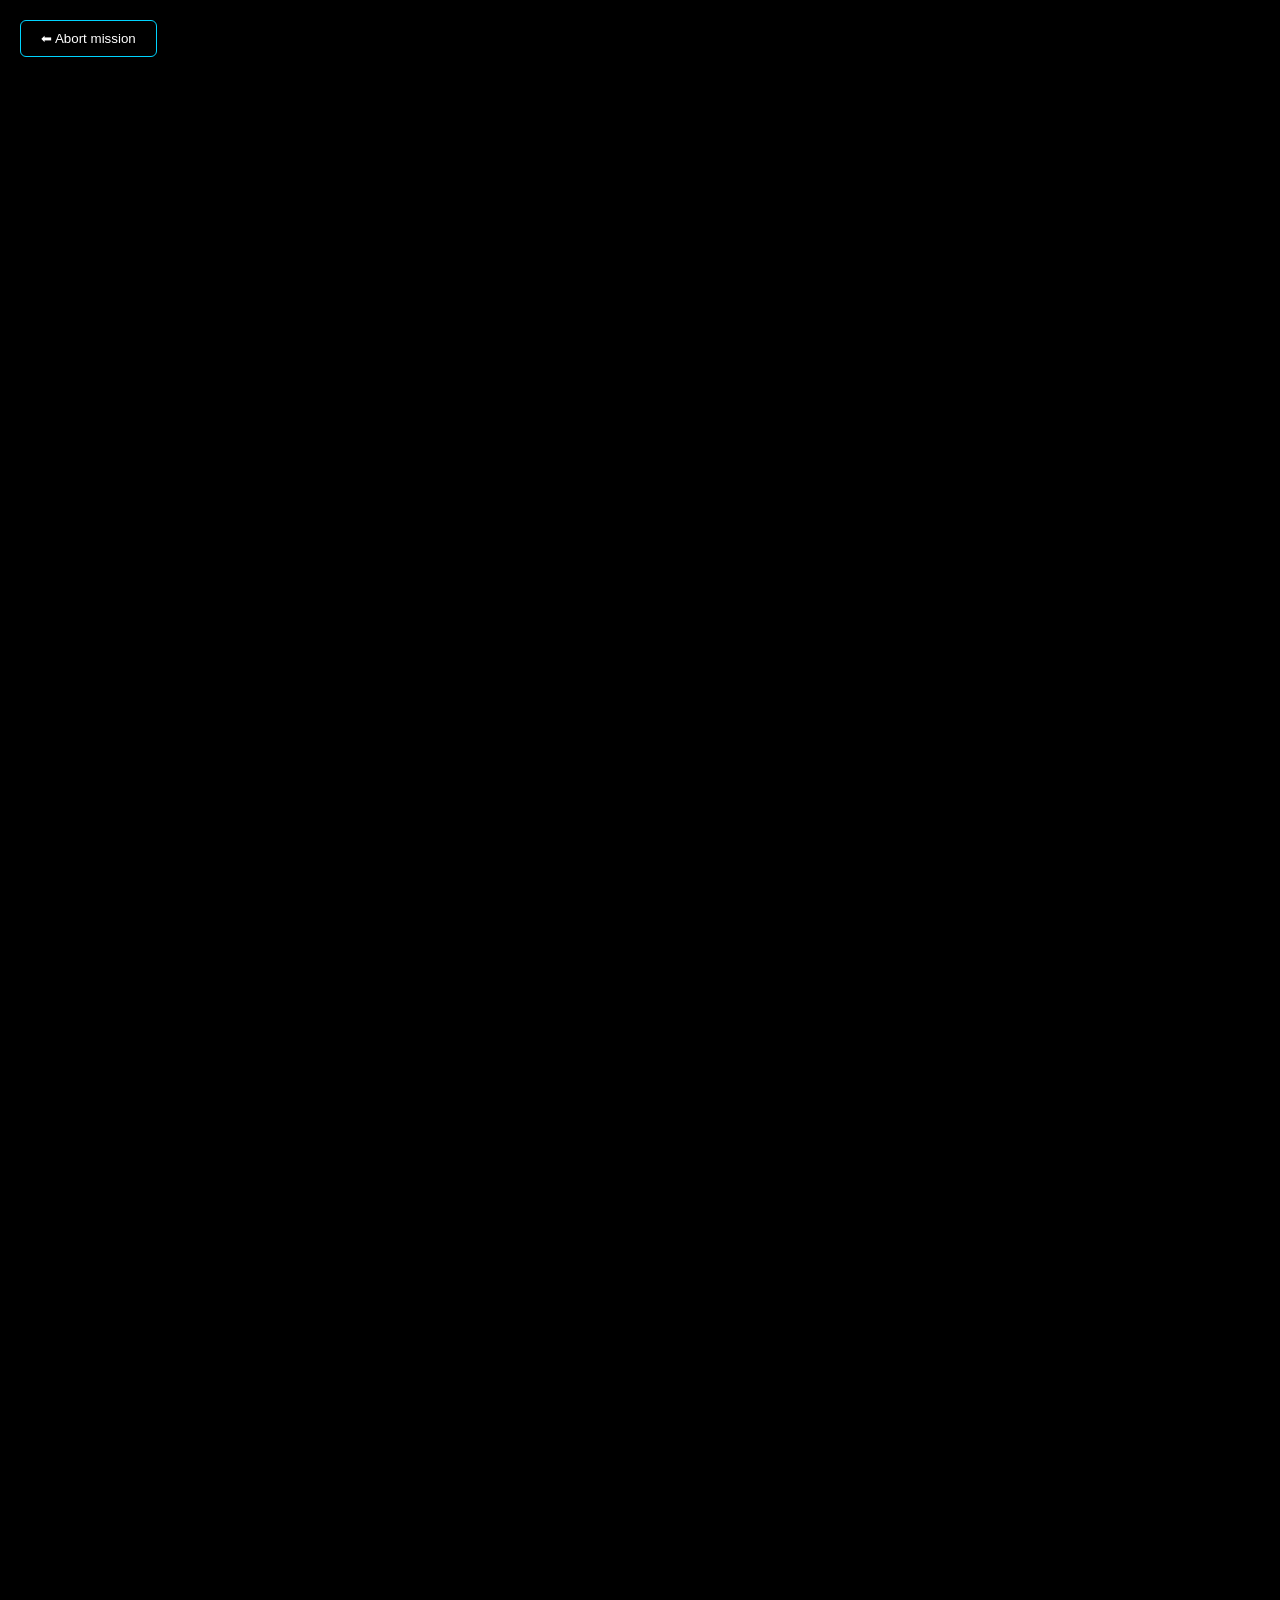
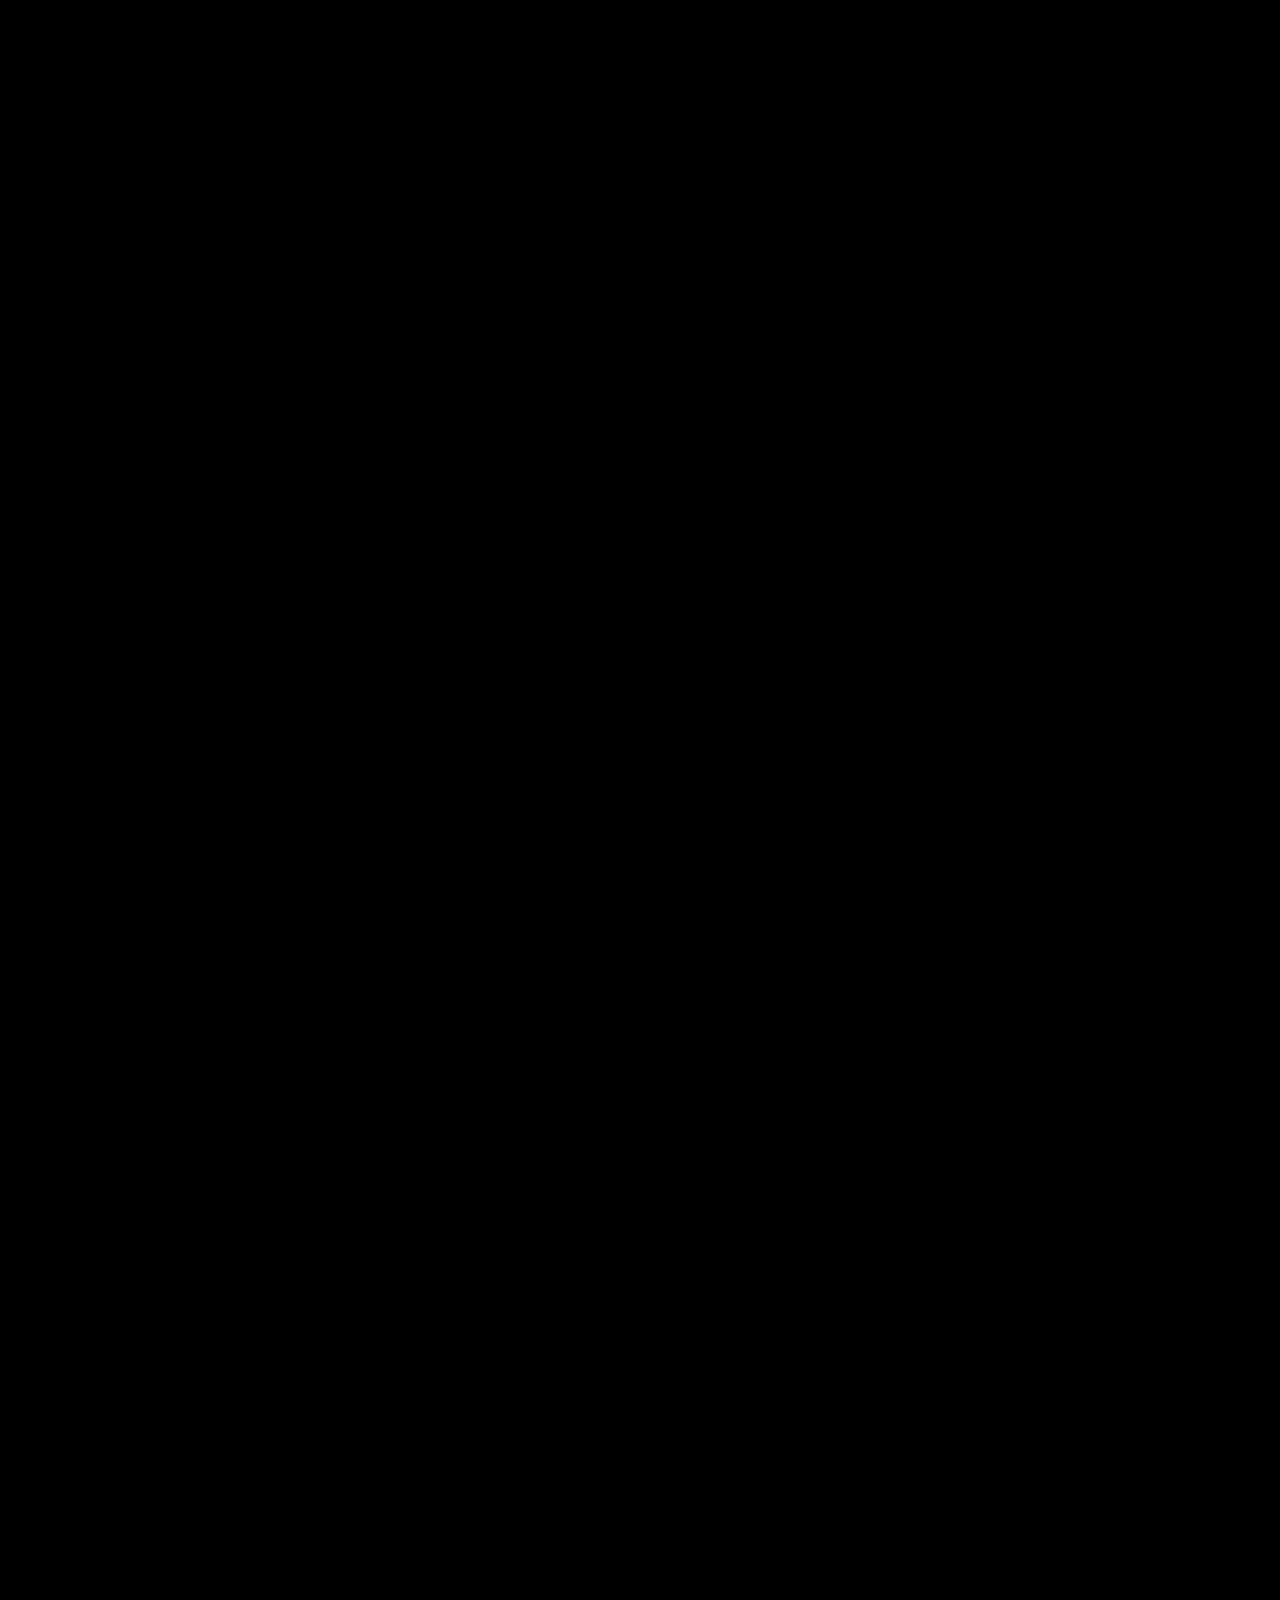
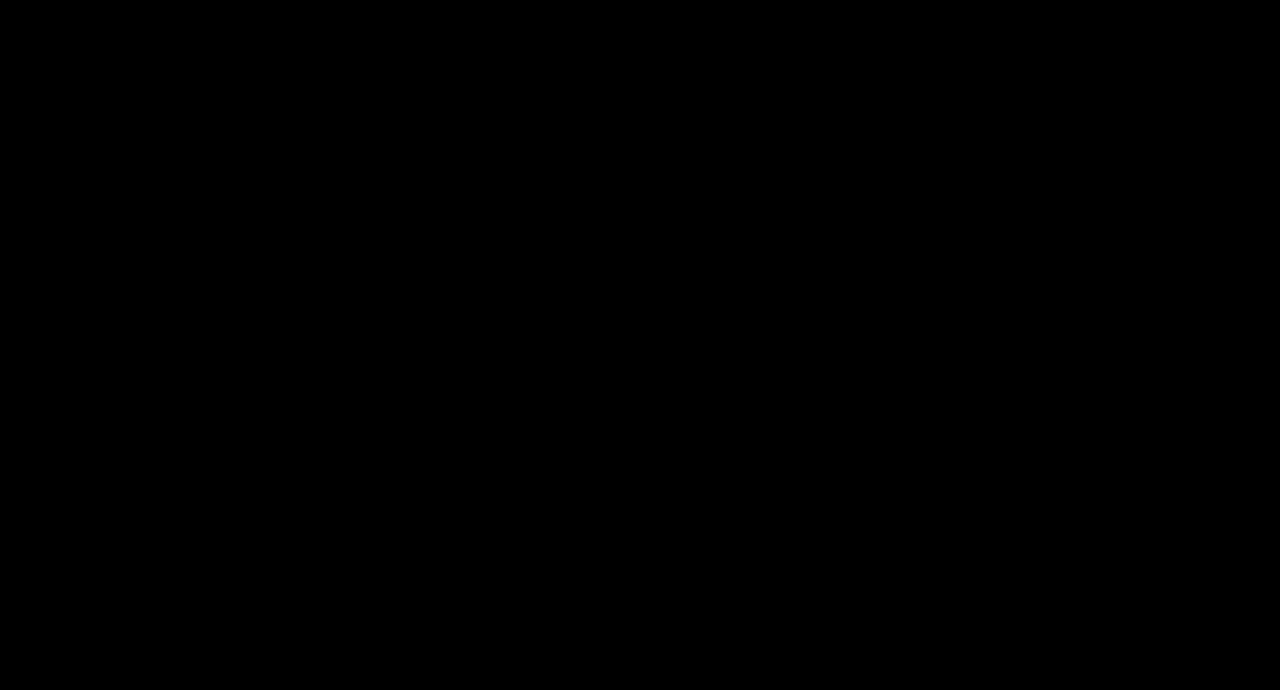
==== launch.html @ 1a024bba "Add files via upload" ====
<!DOCTYPE html>
<html lang="en">
<head>
<meta charset="UTF-8">
<meta name="viewport" content="width=device-width, initial-scale=1.0">
<title>Launch</title>
<link rel="stylesheet" href="launch.css">
</head>

<body>
    <button id="backBtn" class="back-btn">⬅ Abort mission</button>
    <div class="flash"></div>
    <div class="smoke"></div>

    <section class="scene1 launch">
        <section class="countscreen">
            <div class="steps">
                <div class="step active">
                    <img src="image/count3.png" alt="">
                </div>
                <div class="step">
                    <img src="image/count2.png" alt="">
                </div>
                <div class="step">
                    <img src="image/count1.png" alt="">
                </div>
                <div class="step">
                    <p class="extra_element">.</p>
                </div>
            </div>
        </section>
    </section>
    
    <!-- <section class="scene scene5 space">
        <img src="image/rocket.png" class="rocket-space">
    </section> -->
    <!-- JOURNEY -->

    <section class="journey">
        <div class="track">

            <div class="panel earth">
            </div>
            <div class="panel space">
                <p class="content"> </p>
                <div class="section landing-section">
                        <div class="info-box">
                            <div class="steps">

                                <div class="step active">
                                    <h2>Rocket travel from Earth to Mars involves several key steps:</h2>
                                    <li>Launch: The first step is to get the spacecraft off the Earth's surface, which requires a large rocket due to the planet's gravity and atmospheric drag.</li>
                                    <li>Orbit: After launch, the spacecraft must achieve an orbit around the Earth, which is a balance of gravity and the object's tendency to follow a straight path.</li>
                                    <li>Destination: The spacecraft must aim for Mars, which requires precise timing and direction correction to avoid missing the target.</li>
                                    <li>Duration: The total trip to Mars takes about seven to eight months, depending on various factors such as the rocket's power, the distance between Earth and Mars, and the launch window.
                                </div>

                            </div>
                        </div>
            </div>
            <div class="panel mars">
            </div>

        </div>

    </section>


<script src="launch.js"></script>
</body>
</html>
---- launch.css ----
*{
  margin:0;
  padding:0;
}
body{
  font-family:sans-serif;
}

.back-btn {
  position: fixed;
  top: 20px;
  left: 20px;
  padding: 10px 20px;
  background: rgba(0,0,0,0.6);
  color: white;
  border: 1px solid #00d4ff;
  cursor: pointer;
  z-index: 9999;
  border-radius: 6px;
  transition: 0.3s;
}

.back-btn:hover {
  background: #00d4ff;
  color: black;
}
body {
  opacity: 0;
  animation: fadeIn 1s forwards;
}

@keyframes fadeIn {
  to { opacity: 1; }
}

.countscreen {
  position: fixed;
  top: 10%;
  left: 10%;
  width: 80%;
  height: 80vh;
  background: transparent;
  overflow: hidden;
  z-index: 1000;
}
/* container */
.steps {
  height: 300vh; /* 3 steps */
  position: relative;
}
/* each step */
.step {
  position: absolute;
  width: 100%;
  height: 80vh;
  display: flex;
  justify-content: center;
  align-items: center;

  opacity: 0;
  transition: opacity 0.8s ease;
}

/* active */
.step.active {
  opacity: 1;
}

/* images */
.step img {
  width: 500px;
  opacity: 0.8;
}
.extra_element{
    opacity: 0;
    transition: all 0.6s ease;
}

/* BACKGROUNDS */
.scene1{ 
    background-image: url(image/launchpad.png);
    background-position: center;
    background-repeat: no-repeat;
    background-size: cover;
    height: 200vh;
}


.flash {
  position: fixed;
  top: 0;
  left: 0;
  width: 100%;
  height: 100%;
  background: white;
  opacity: 0;
  pointer-events: none;
  z-index: 999;
}

.flash.active {
  animation: flashAnim 1.5s ease-out;
}

@keyframes flashAnim {
  0% { opacity: 0; }
  20% { opacity: 1; }
  60% { opacity: 1; } /* hold */
  100% { opacity: 0; }
}

.smoke {
  position: fixed;
  top: 0;
  left: 0;
  width: 100%;
  height: 100%;
  background: radial-gradient(white, rgba(255,255,255,0.6), transparent);
  opacity: 0;
  z-index: 998;
}

.smoke.active {
  animation: smokeFade 2.5s ease-out forwards;
}

@keyframes smokeFade {
  0% { opacity: 0; transform: scale(0.8); }
  40% { opacity: 1; }
  100% { opacity: 0; transform: scale(1.2); }
}

.rocket-space {
  position: absolute;
  top: -8%;
  right: 39%;
  transform: rotate(-320deg);
  width: 270px;
}
.scene1.hide-bg {
  background: black ;
}

/* ================= JOURNEY ================= */
.journey {
  height: 100vh;
  margin-top: 100vh;
}

.track {
  position: sticky;
  top: 0;
  height: 100vh;
  width: 300vw;
  display: flex;
}

/* PANELS */
.panel {
  width: 100vw;
  height: 100vh;
}

.earth {
  background: url("image/earth.png");
  background-position: center;
  background-repeat: no-repeat;
  background-size: cover;
}
.mars {
  background: url("image/mars.png");
  background-position: center;
  background-repeat: no-repeat;
  background-size: cover;
}

.space {
  background:url(image/space.png);
  background-position: center;
  background-repeat: no-repeat;
  background-size: cover;
}

#landingBtn {
  position: absolute;
  top: 45%;
  right: 20px;
  height: 80px;
  width: 80px;
  font-size: 60px;
  background: red;
  color: white;
  border: none;
  border-radius: 50%;
  cursor: pointer;
  z-index: 9999;
  pointer-events: auto;
}



.info-box {
  position: absolute; /* 🔥 IMPORTANT */
  right: 62%;
  bottom: 0;  /* start hidden */
  /* bottom: 0; */
  transform: translateY(0) translateX(100%);
  font-family: 'Segoe UI', sans-serif;
  width: 70%;
  max-width: 1000px;
  height: 240px;
  padding: 30px;

  /* opacity: 0; */
  background: rgba(20, 30, 50, 0.7);
  backdrop-filter: blur(15px);

  border-left: 3px solid #00d4ff;

  box-shadow: 
    -20px 0 60px rgba(0,150,255,0.4),
    inset 0 0 30px rgba(0,150,255,0.2);

  border-radius: 20px 0 0 20px;

  color: white;

  /* transition: all 1s ease; */

  z-index: 2; /* 🔥 sabke upar */
}
/* 
/* 🔥 SHOW STATE */
.info-box.show {
    transform: translateY(0) translateX(0);
    opacity: 1;
}
 */
/* ✨ GAME GLOW EFFECT */
.info-box {
    z-index: 1000;
    box-shadow: 
    -10px 0 30px rgba(0, 150, 255, 0.4),
    inset 0 0 20px rgba(0, 150, 255, 0.2);
    overflow-y: auto;
    scroll-behavior: smooth;
    scroll-snap-type: y mandatory;
}

/* steps container */
.steps {
  position: relative;
  height: 100%;
  padding: 40px 20px;
  transform: translateY(-200px);
}

/* each step */
.step {
  display: flex;
  flex-direction: column;
  justify-content: center;
  /* position: relative;
  width: 100%; */
  /* pointer-events: none; */
  scroll-snap-align: center;
}
.step li {
  font-size: 14px;
  margin-bottom: 5px;
  color: #9be7ff;
  margin-top: 10px;
  padding-left: 20px;
}
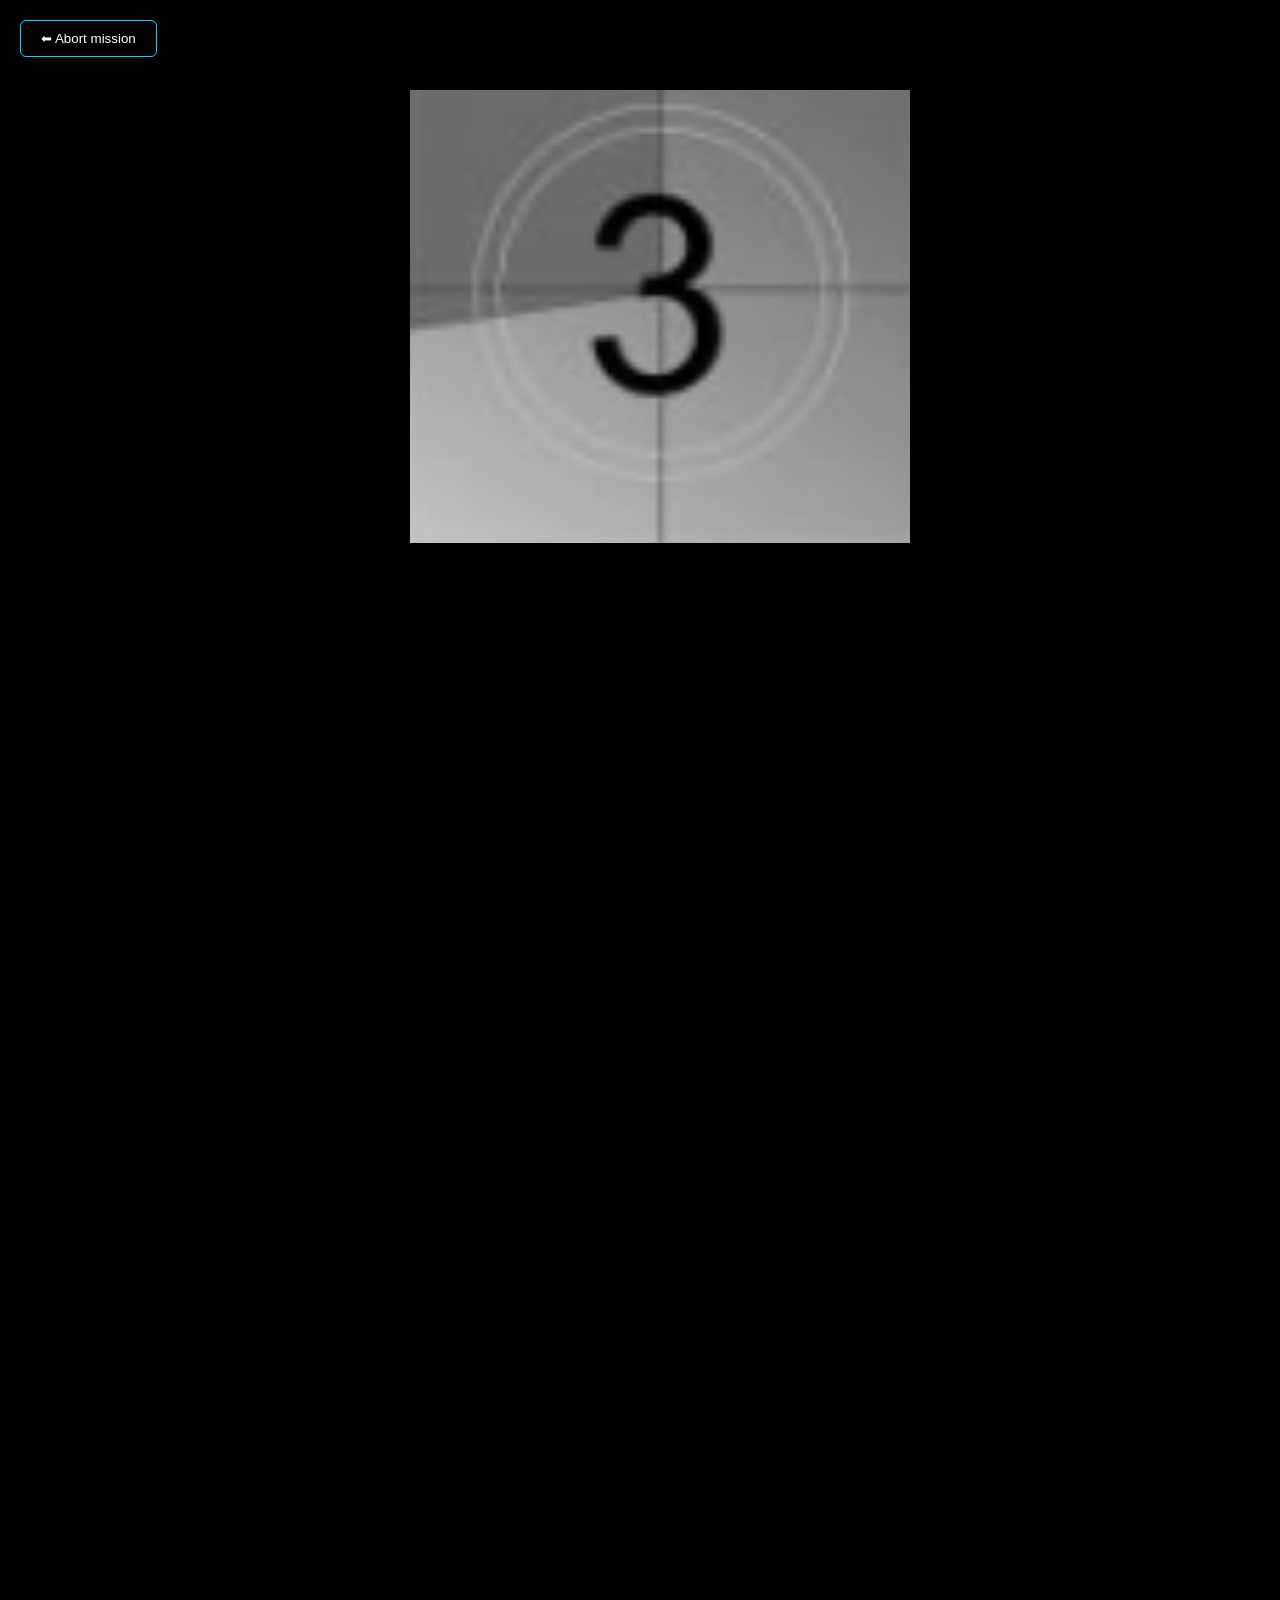
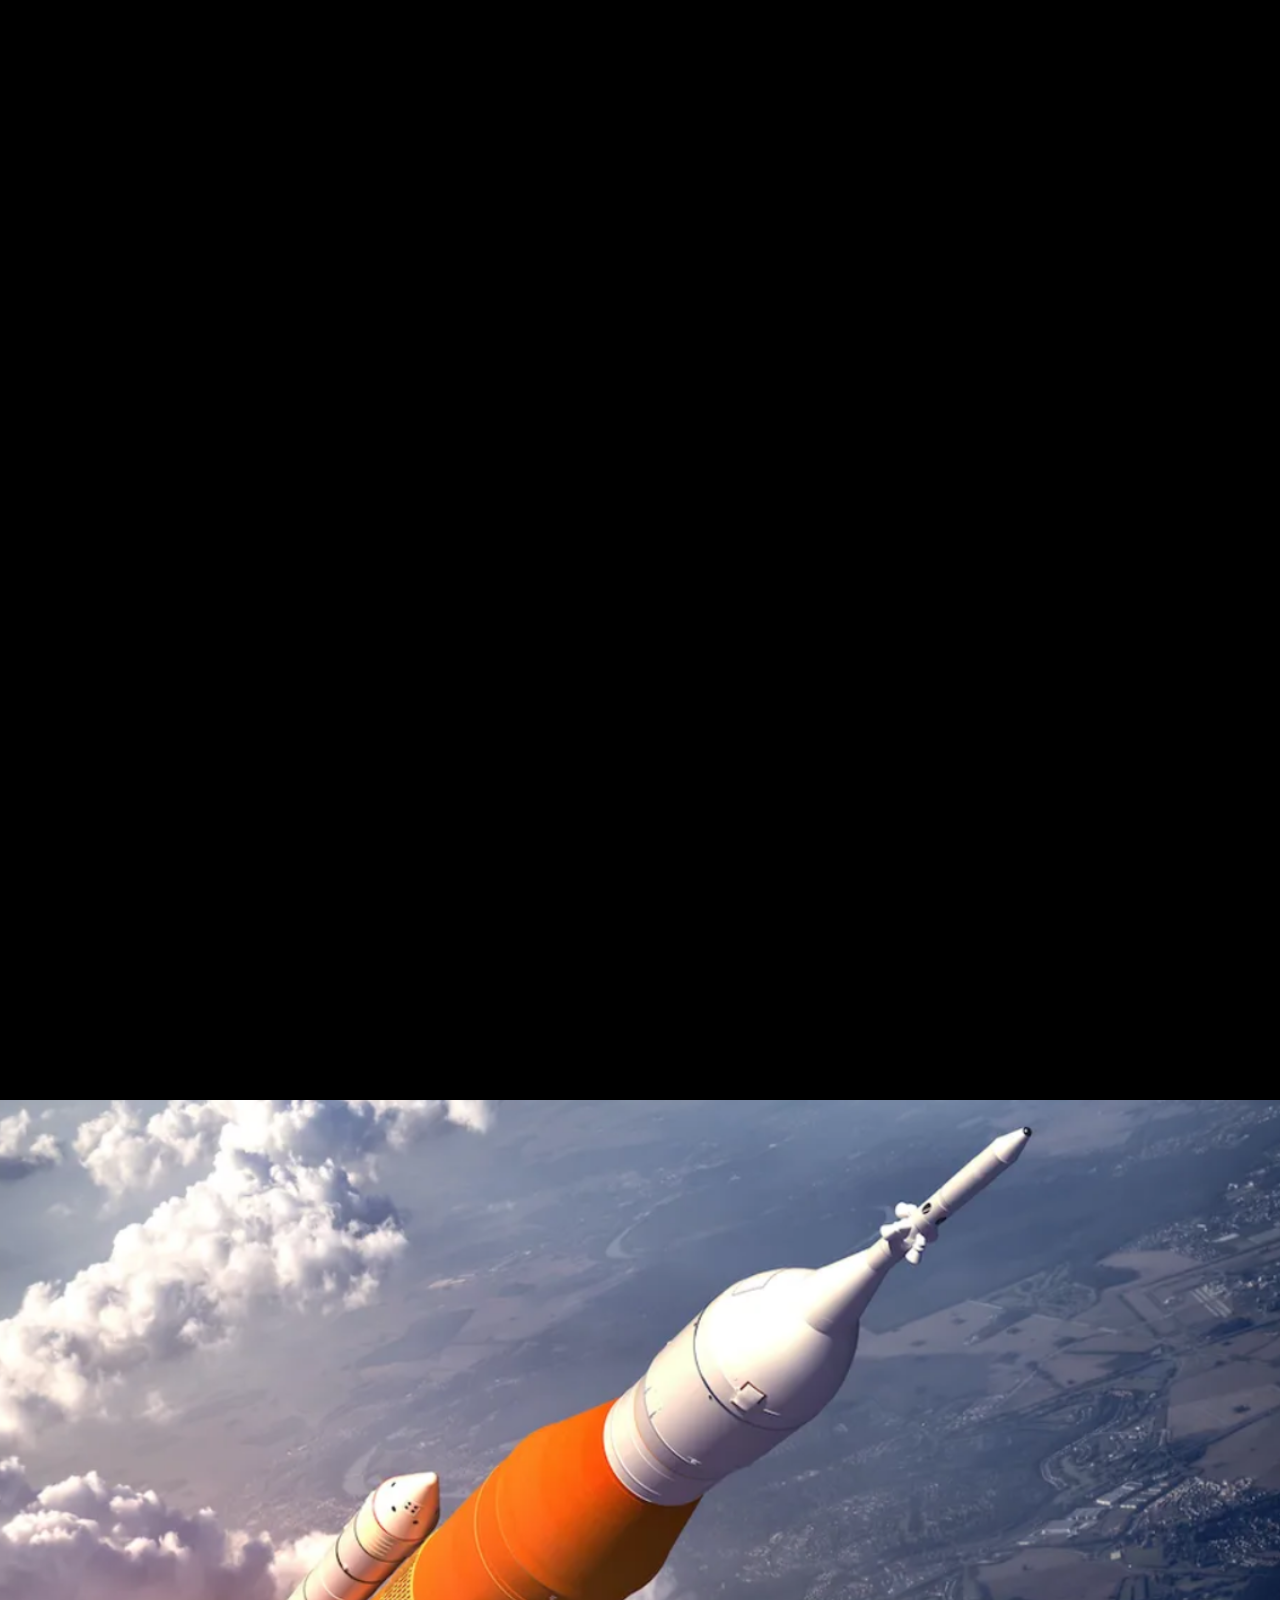
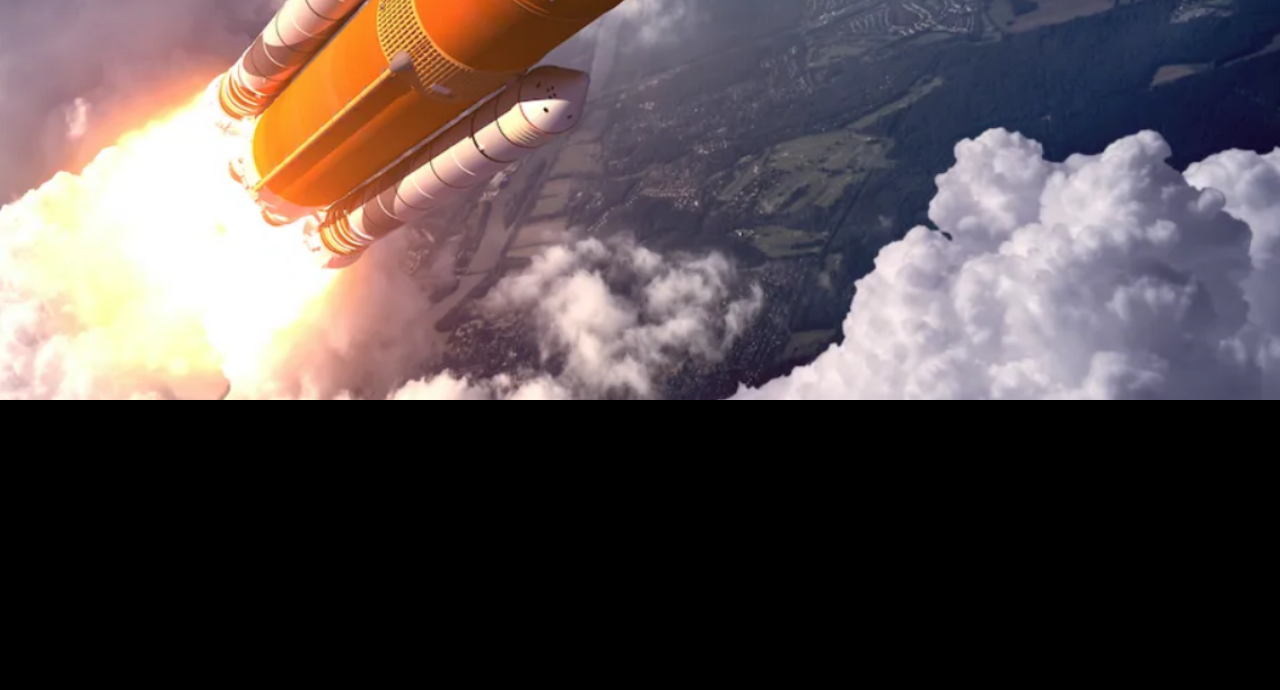
==== commit cc1d6675: "Add files via upload" ====
--- a/launch.html
+++ b/launch.html
@@ -16,13 +16,13 @@
         <section class="countscreen">
             <div class="steps">
                 <div class="step active">
-                    <img src="image/count3.png" alt="">
+                    <img src="count3.png" alt="">
                 </div>
                 <div class="step">
-                    <img src="image/count2.png" alt="">
+                    <img src="count2.png" alt="">
                 </div>
                 <div class="step">
-                    <img src="image/count1.png" alt="">
+                    <img src="count1.png" alt="">
                 </div>
                 <div class="step">
                     <p class="extra_element">.</p>
--- a/launch.css
+++ b/launch.css
@@ -78,7 +78,7 @@
 
 /* BACKGROUNDS */
 .scene1{ 
-    background-image: url(image/launchpad.png);
+    background-image: url(launchpad.png);
     background-position: center;
     background-repeat: no-repeat;
     background-size: cover;
@@ -162,20 +162,20 @@
 }
 
 .earth {
-  background: url("image/earth.png");
+  background: url("earth.png");
   background-position: center;
   background-repeat: no-repeat;
   background-size: cover;
 }
 .mars {
-  background: url("image/mars.png");
+  background: url("mars.png");
   background-position: center;
   background-repeat: no-repeat;
   background-size: cover;
 }
 
 .space {
-  background:url(image/space.png);
+  background:url("space.png");
   background-position: center;
   background-repeat: no-repeat;
   background-size: cover;
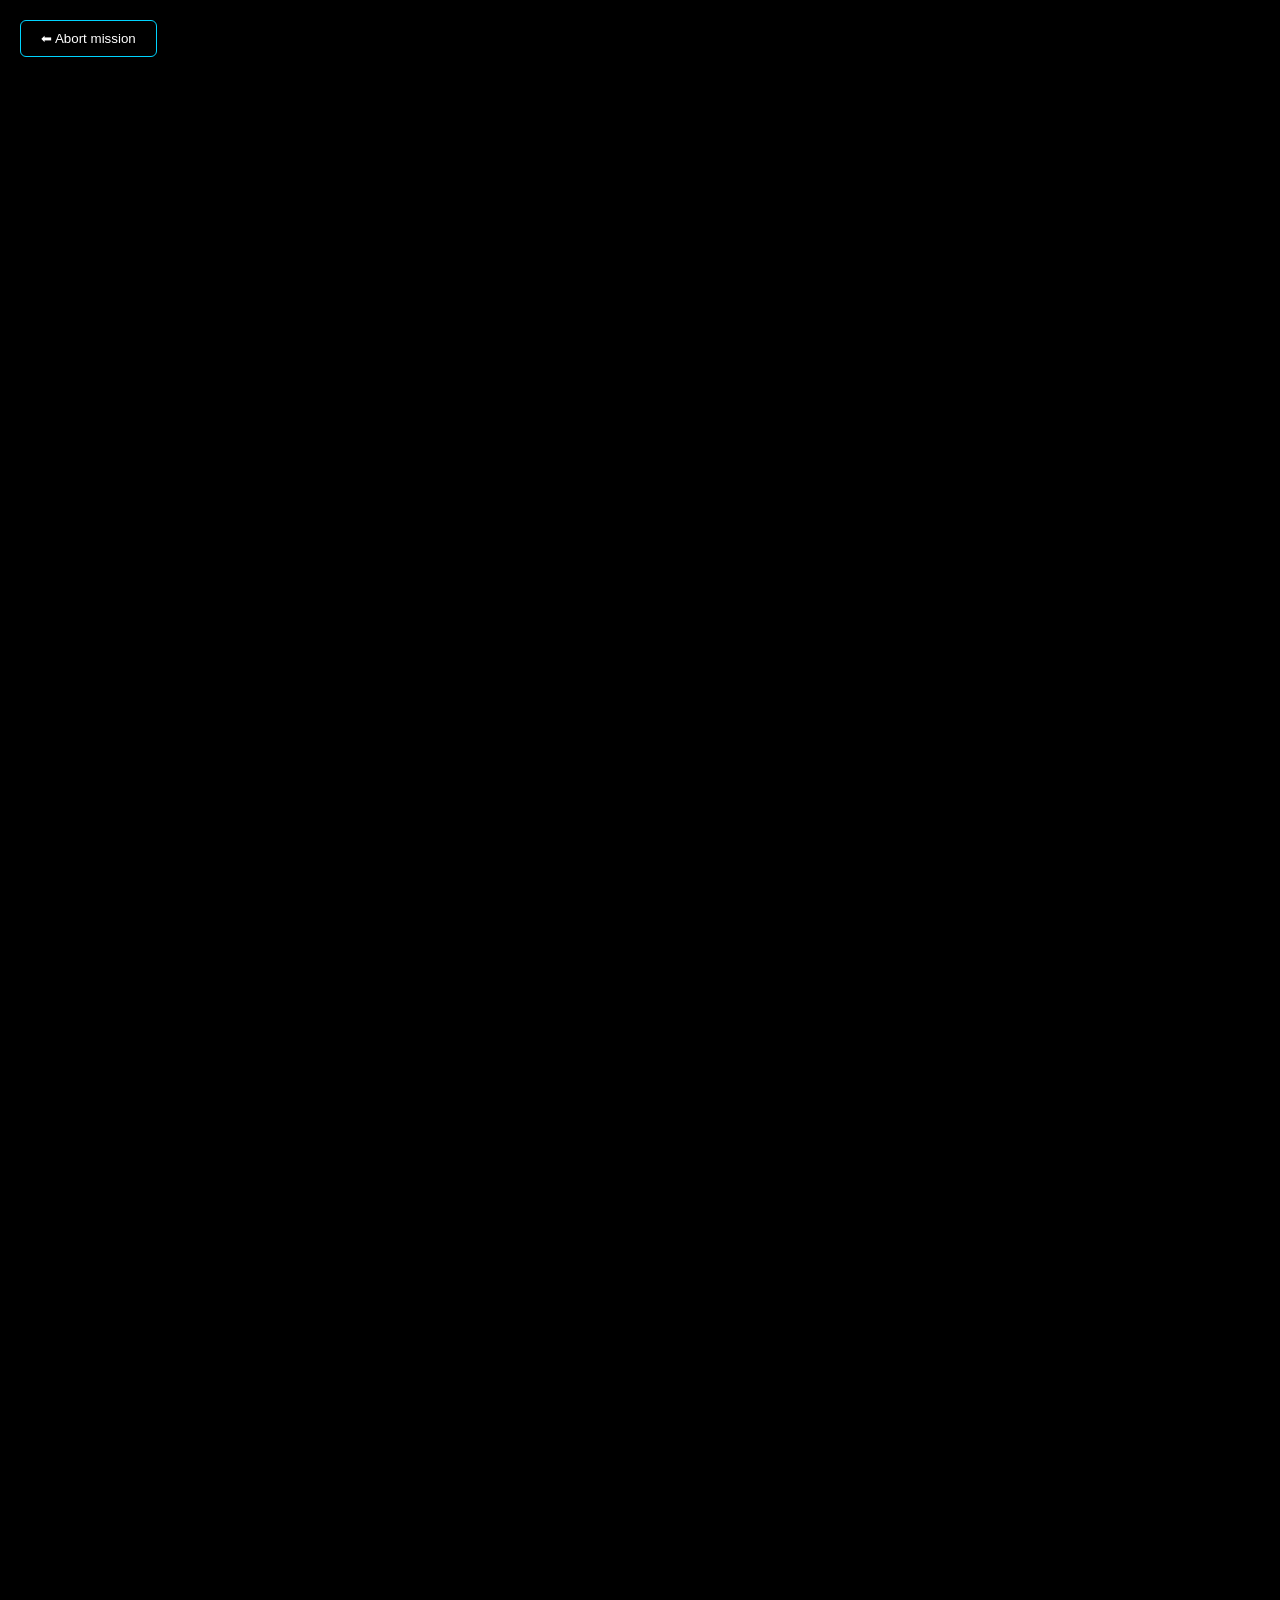
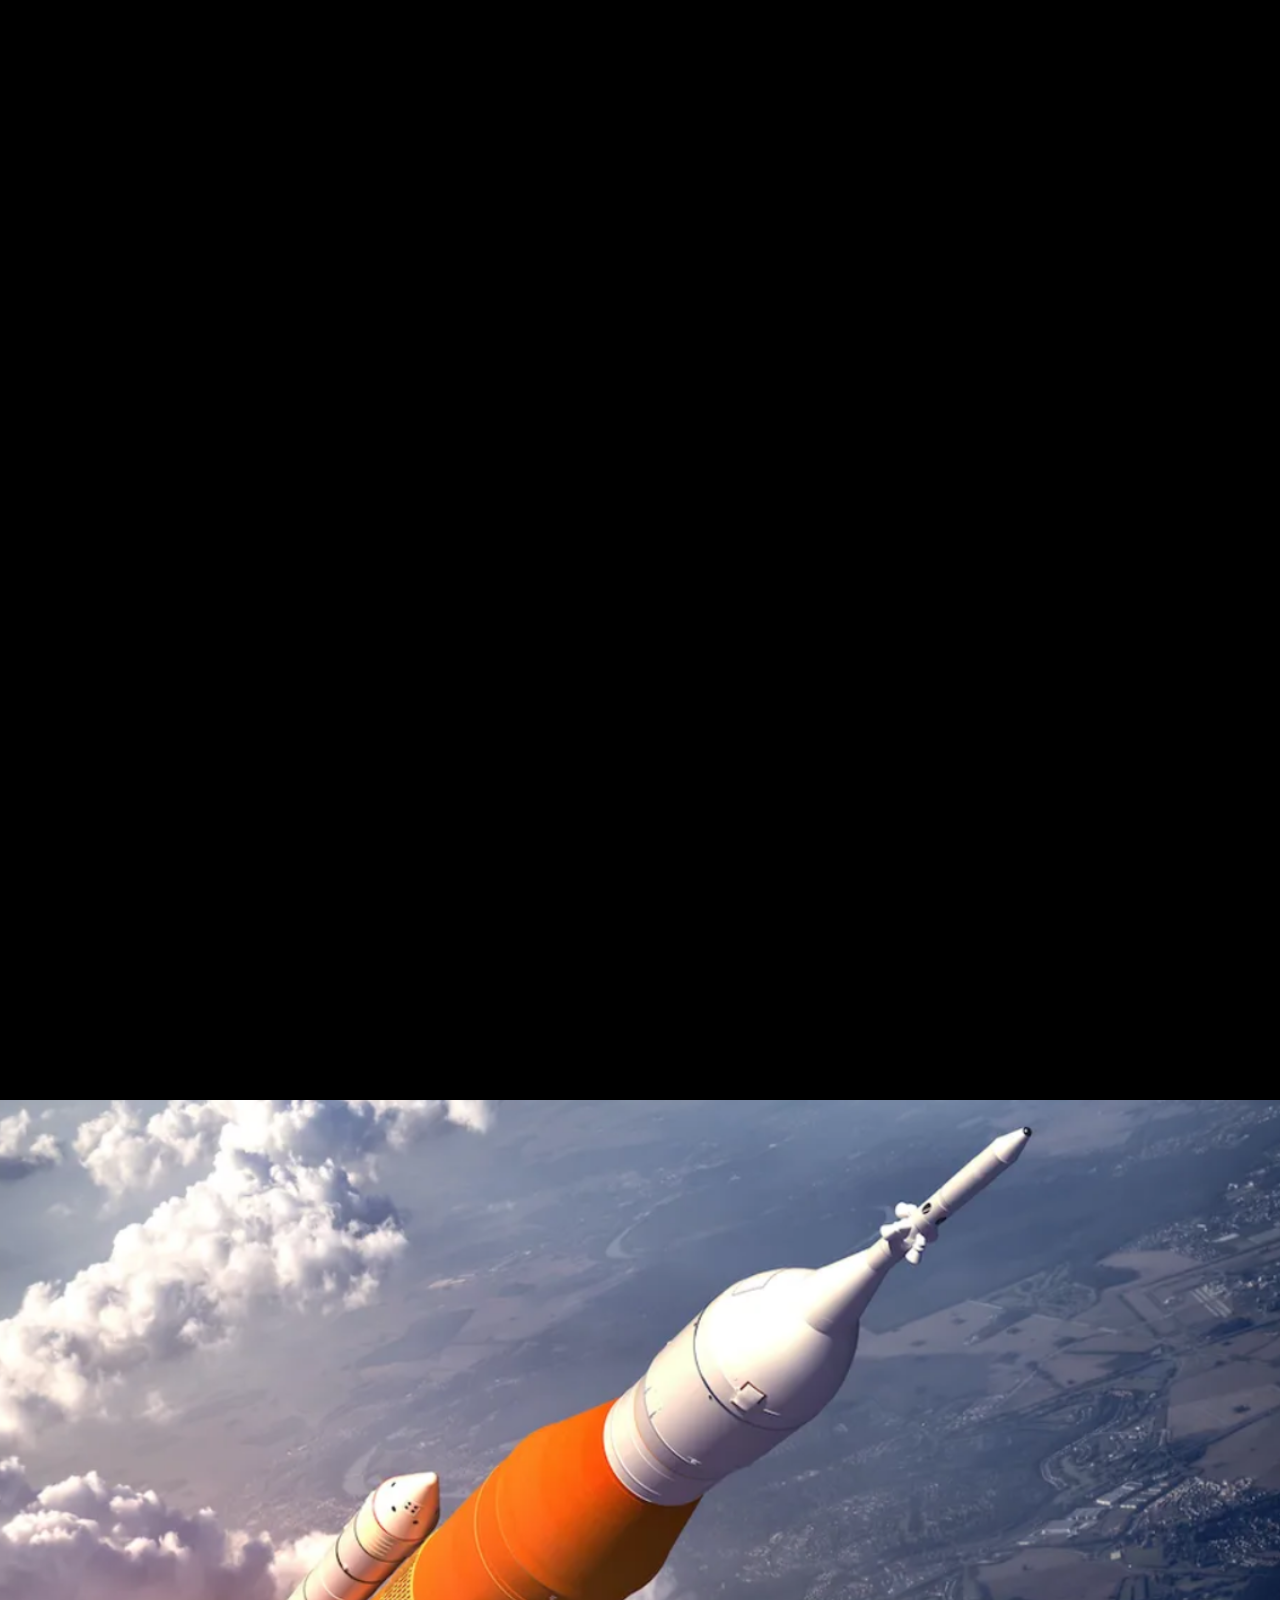
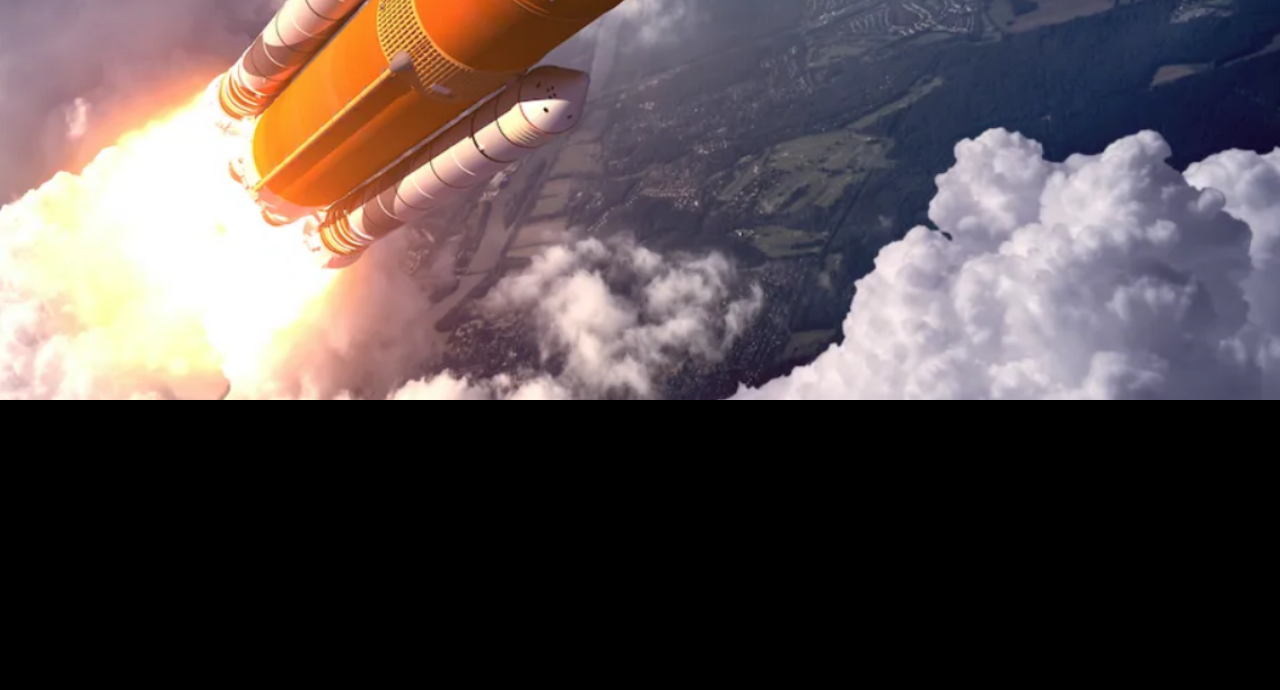
==== commit 1389add7: "Add files via upload" ====
--- a/launch.html
+++ b/launch.html
@@ -16,13 +16,13 @@
         <section class="countscreen">
             <div class="steps">
                 <div class="step active">
-                    <img src="count3.png" alt="">
+                    <img src="E:\projects\mission mars\count3.png" alt="">
                 </div>
                 <div class="step">
-                    <img src="count2.png" alt="">
+                    <img src="E:\projects\mission mars\count2.png" alt="">
                 </div>
                 <div class="step">
-                    <img src="count1.png" alt="">
+                    <img src="E:\projects\mission mars\count1.png" alt="">
                 </div>
                 <div class="step">
                     <p class="extra_element">.</p>
@@ -42,22 +42,25 @@
             <div class="panel earth">
             </div>
             <div class="panel space">
-                <p class="content"> </p>
+                <!-- <p class="content"> </p> -->
                 <div class="section landing-section">
-                        <div class="info-box">
-                            <div class="steps">
+                    <div class="info-box">
+                        <div class="steps">
 
-                                <div class="step active">
-                                    <h2>Rocket travel from Earth to Mars involves several key steps:</h2>
-                                    <li>Launch: The first step is to get the spacecraft off the Earth's surface, which requires a large rocket due to the planet's gravity and atmospheric drag.</li>
-                                    <li>Orbit: After launch, the spacecraft must achieve an orbit around the Earth, which is a balance of gravity and the object's tendency to follow a straight path.</li>
-                                    <li>Destination: The spacecraft must aim for Mars, which requires precise timing and direction correction to avoid missing the target.</li>
-                                    <li>Duration: The total trip to Mars takes about seven to eight months, depending on various factors such as the rocket's power, the distance between Earth and Mars, and the launch window.
-                                </div>
+                            <div class="step active">
+                                <h2>Rocket travel from Earth to Mars involves several key steps:</h2>
+                                <li>Launch: The first step is to get the spacecraft off the Earth's surface, which requires a large rocket due to the planet's gravity and atmospheric drag.</li>
+                                <li>Orbit: After launch, the spacecraft must achieve an orbit around the Earth, which is a balance of gravity and the object's tendency to follow a straight path.</li>
+                                <li>Destination: The spacecraft must aim for Mars, which requires precise timing and direction correction to avoid missing the target.</li>
+                                <li>Duration: The total trip to Mars takes about seven to eight months, depending on various factors such as the rocket's power, the distance between Earth and Mars, and the launch window.
+                            </div>
 
-                            </div>
                         </div>
+                        <div class="rocket-space"> <img src="E:\projects\mission mars\rocket.png" alt="" ></div>
+                    </div>
+                </div>
             </div>
+            
             <div class="panel mars">
             </div>
 
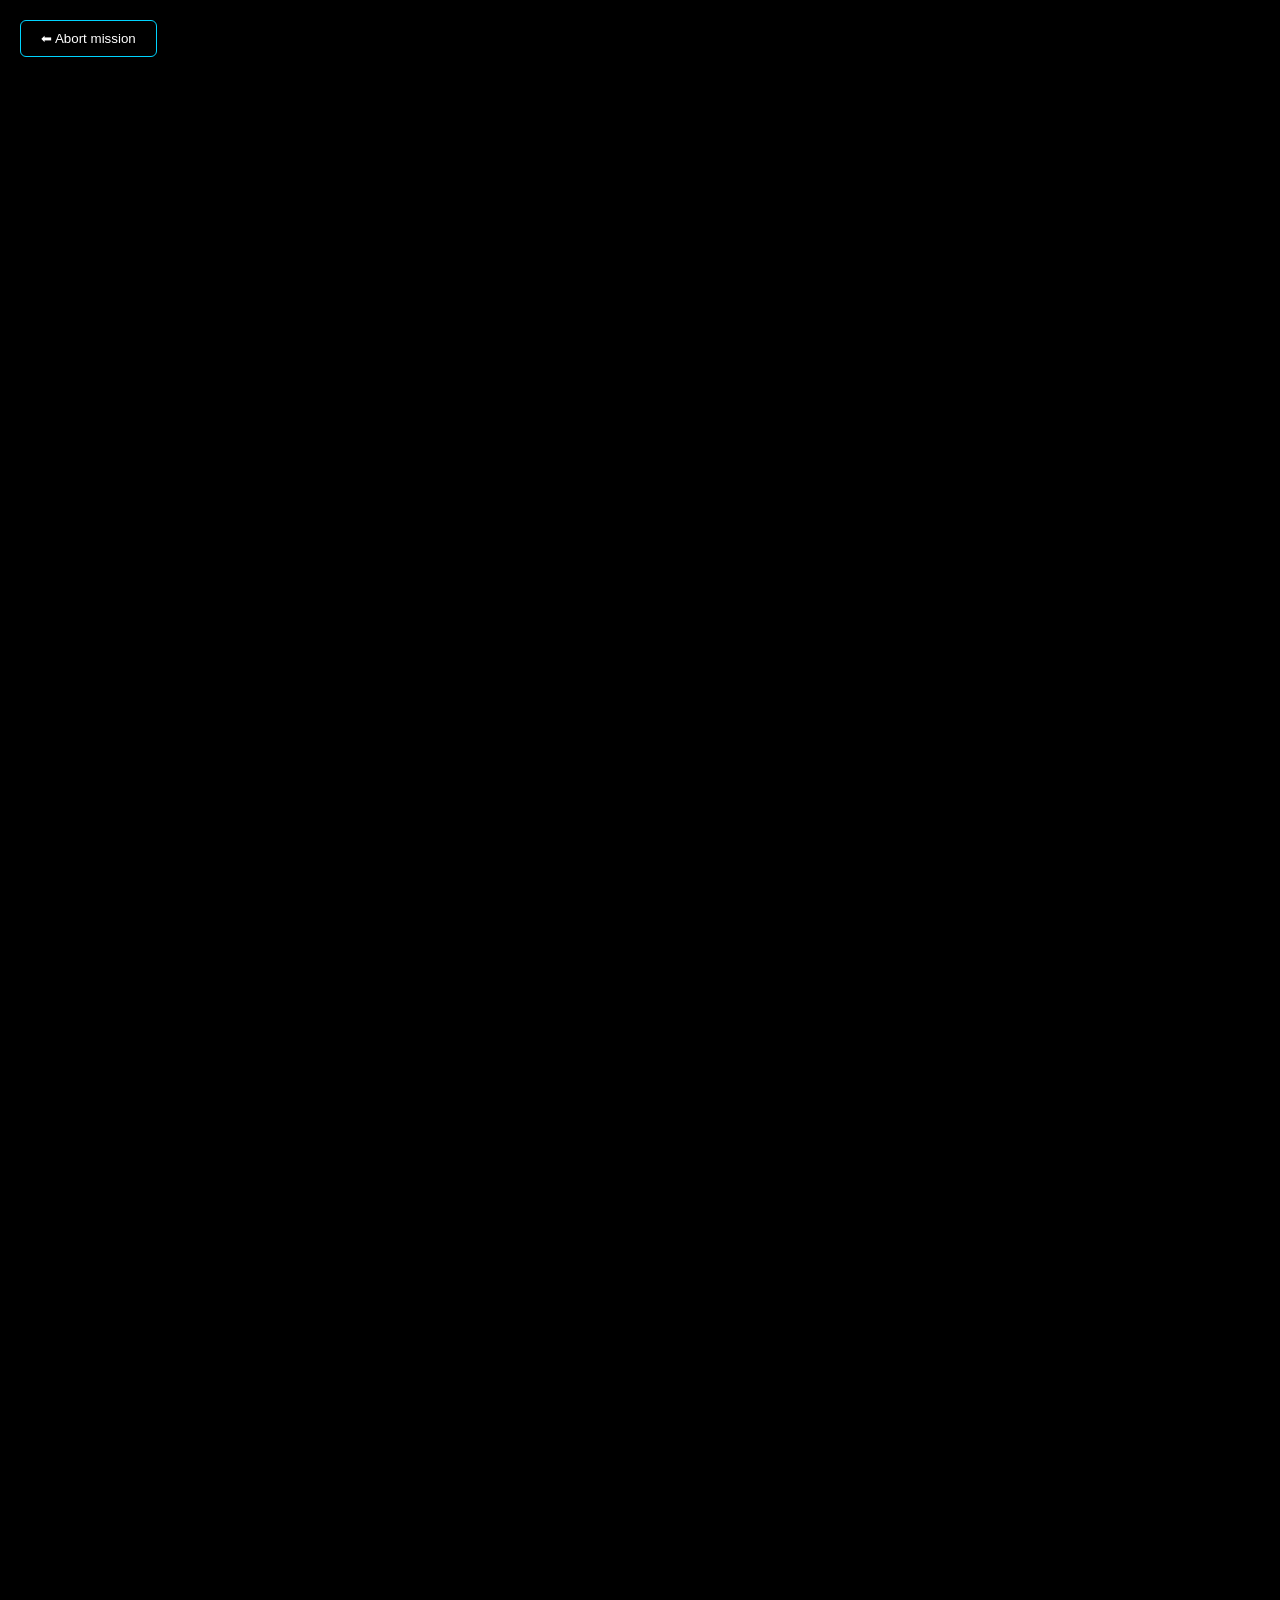
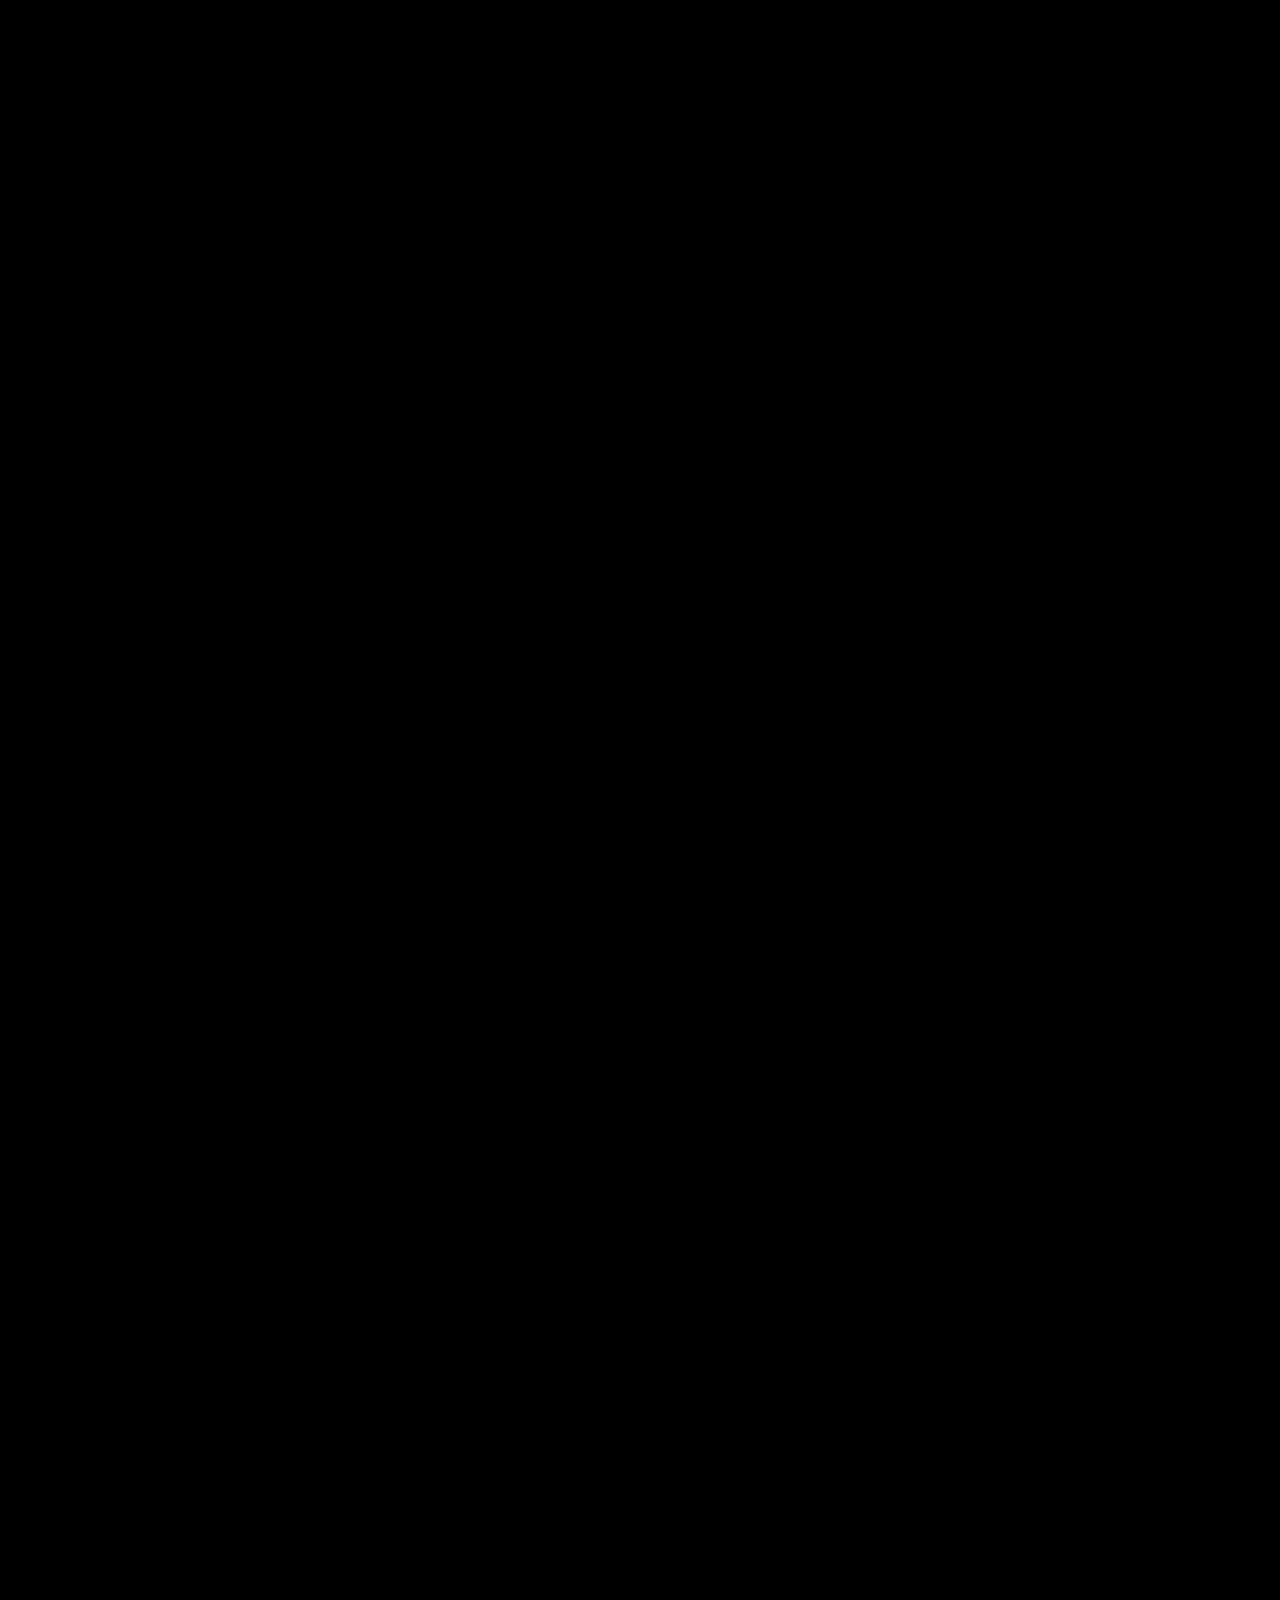
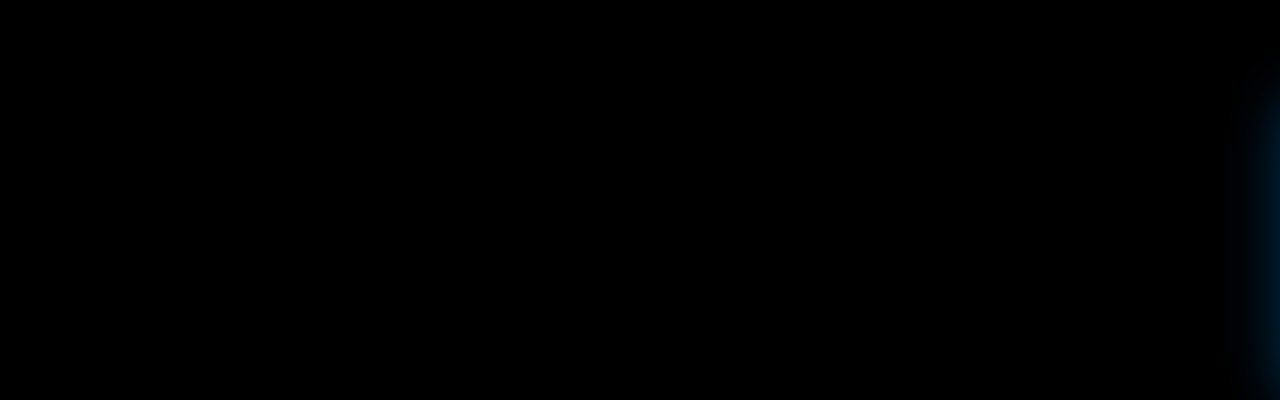
==== commit 5cb0048d: "Add files via upload" ====
--- a/launch.html
+++ b/launch.html
@@ -47,7 +47,7 @@
                     <div class="info-box">
                         <div class="steps">
 
-                            <div class="step active">
+                            <div class="step-i active">
                                 <h2>Rocket travel from Earth to Mars involves several key steps:</h2>
                                 <li>Launch: The first step is to get the spacecraft off the Earth's surface, which requires a large rocket due to the planet's gravity and atmospheric drag.</li>
                                 <li>Orbit: After launch, the spacecraft must achieve an orbit around the Earth, which is a balance of gravity and the object's tendency to follow a straight path.</li>
@@ -60,7 +60,7 @@
                     </div>
                 </div>
             </div>
-            
+
             <div class="panel mars">
             </div>
 
--- a/launch.css
+++ b/launch.css
@@ -162,20 +162,20 @@
 }
 
 .earth {
-  background: url("earth.png");
+  background: url("E:\projects\mission mars\earth.png");
   background-position: center;
   background-repeat: no-repeat;
   background-size: cover;
 }
 .mars {
-  background: url("mars.png");
+  background: url("E:\projects\mission mars\mars.png");
   background-position: center;
   background-repeat: no-repeat;
   background-size: cover;
 }
 
 .space {
-  background:url("space.png");
+  background:url("E:\projects\mission mars\space.png");
   background-position: center;
   background-repeat: no-repeat;
   background-size: cover;
@@ -201,12 +201,12 @@
 
 .info-box {
   position: absolute; /* 🔥 IMPORTANT */
-  right: 62%;
+  right: 66%;
   bottom: 0;  /* start hidden */
   /* bottom: 0; */
   transform: translateY(0) translateX(100%);
   font-family: 'Segoe UI', sans-serif;
-  width: 70%;
+  width: 30.5%;
   max-width: 1000px;
   height: 240px;
   padding: 30px;
@@ -256,16 +256,13 @@
 }
 
 /* each step */
-.step {
+.step-i {
   display: flex;
   flex-direction: column;
   justify-content: center;
-  /* position: relative;
-  width: 100%; */
-  /* pointer-events: none; */
   scroll-snap-align: center;
 }
-.step li {
+.step-i li {
   font-size: 14px;
   margin-bottom: 5px;
   color: #9be7ff;
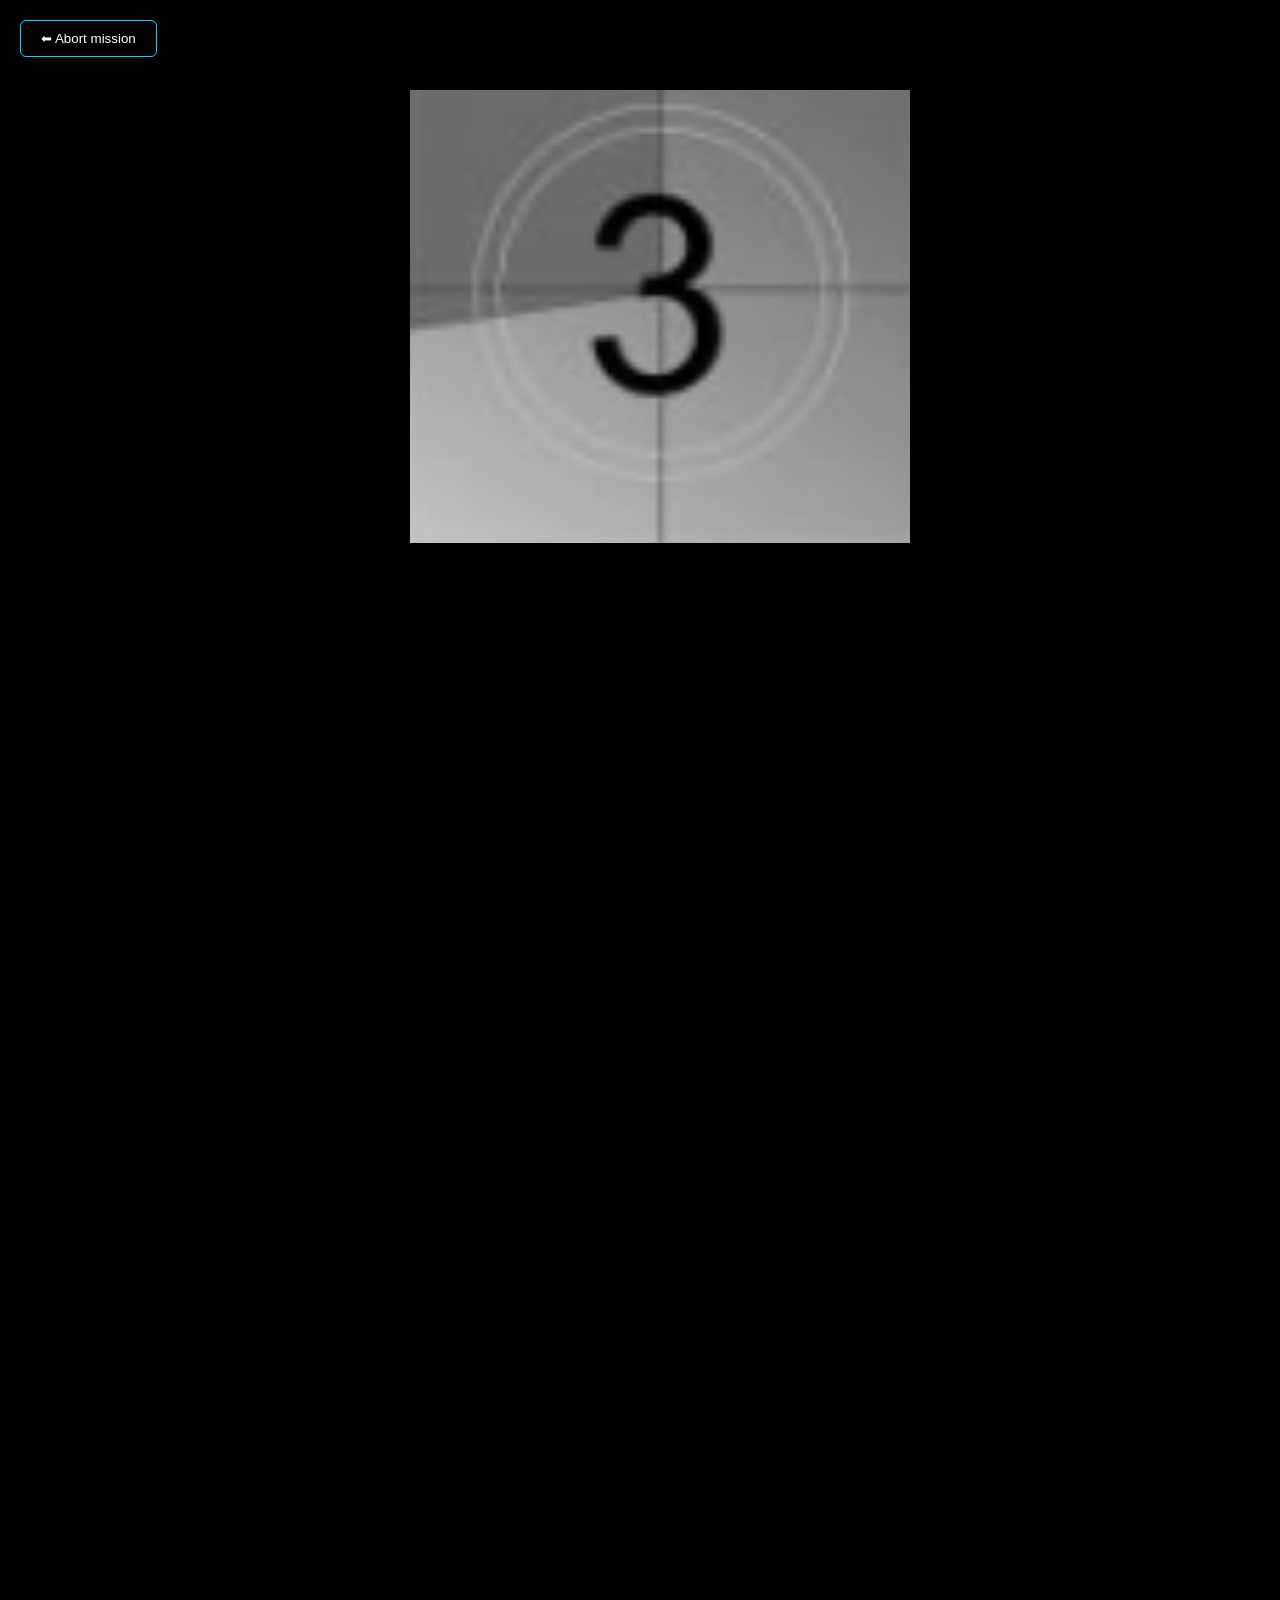
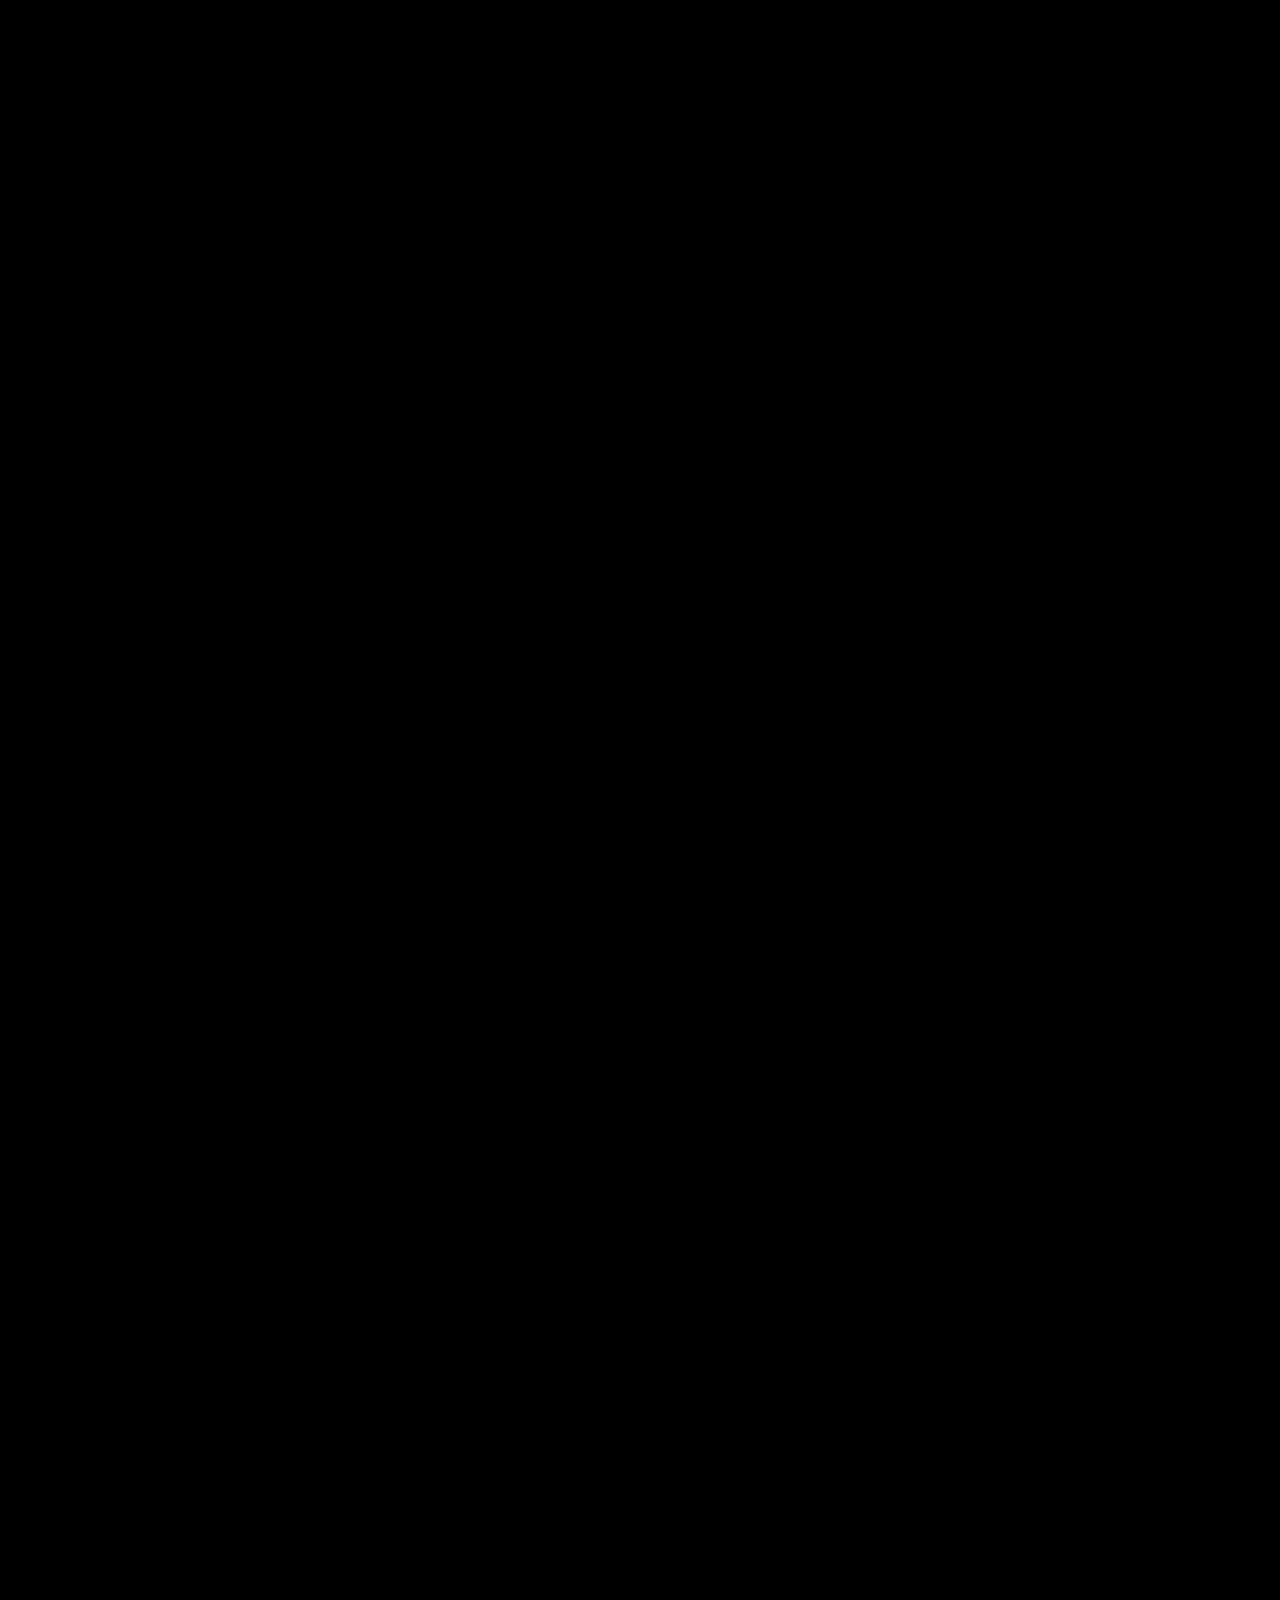
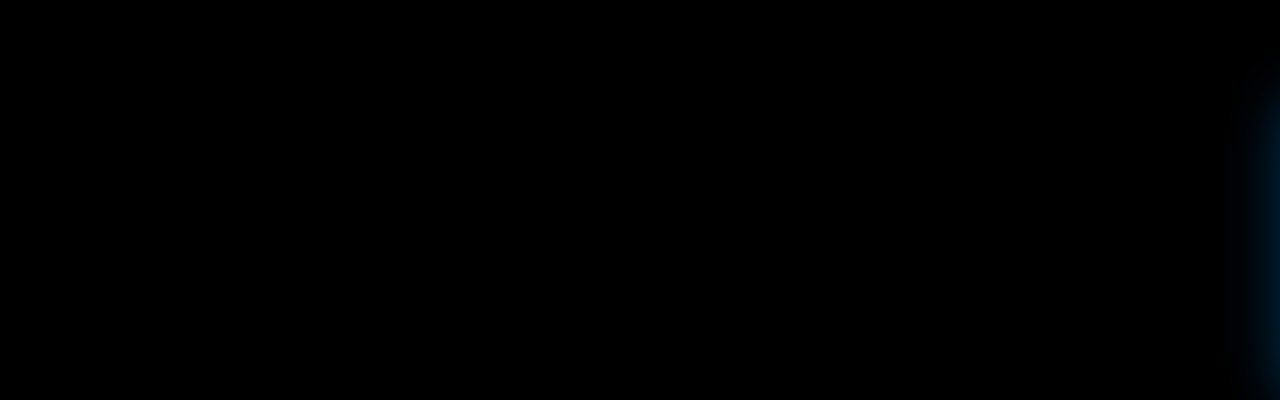
==== commit 87710ffa: "Add files via upload" ====
--- a/launch.html
+++ b/launch.html
@@ -16,13 +16,13 @@
         <section class="countscreen">
             <div class="steps">
                 <div class="step active">
-                    <img src="E:\projects\mission mars\count3.png" alt="">
+                    <img src="count3.png" alt="">
                 </div>
                 <div class="step">
-                    <img src="E:\projects\mission mars\count2.png" alt="">
+                    <img src="count2.png" alt="">
                 </div>
                 <div class="step">
-                    <img src="E:\projects\mission mars\count1.png" alt="">
+                    <img src="count1.png" alt="">
                 </div>
                 <div class="step">
                     <p class="extra_element">.</p>
@@ -56,7 +56,7 @@
                             </div>
 
                         </div>
-                        <div class="rocket-space"> <img src="E:\projects\mission mars\rocket.png" alt="" ></div>
+                        <div class="rocket-space"> <img src="rocket.png" alt="" ></div>
                     </div>
                 </div>
             </div>
--- a/launch.css
+++ b/launch.css
@@ -56,6 +56,8 @@
   display: flex;
   justify-content: center;
   align-items: center;
+  scroll-snap-align: center;
+
 
   opacity: 0;
   transition: opacity 0.8s ease;
